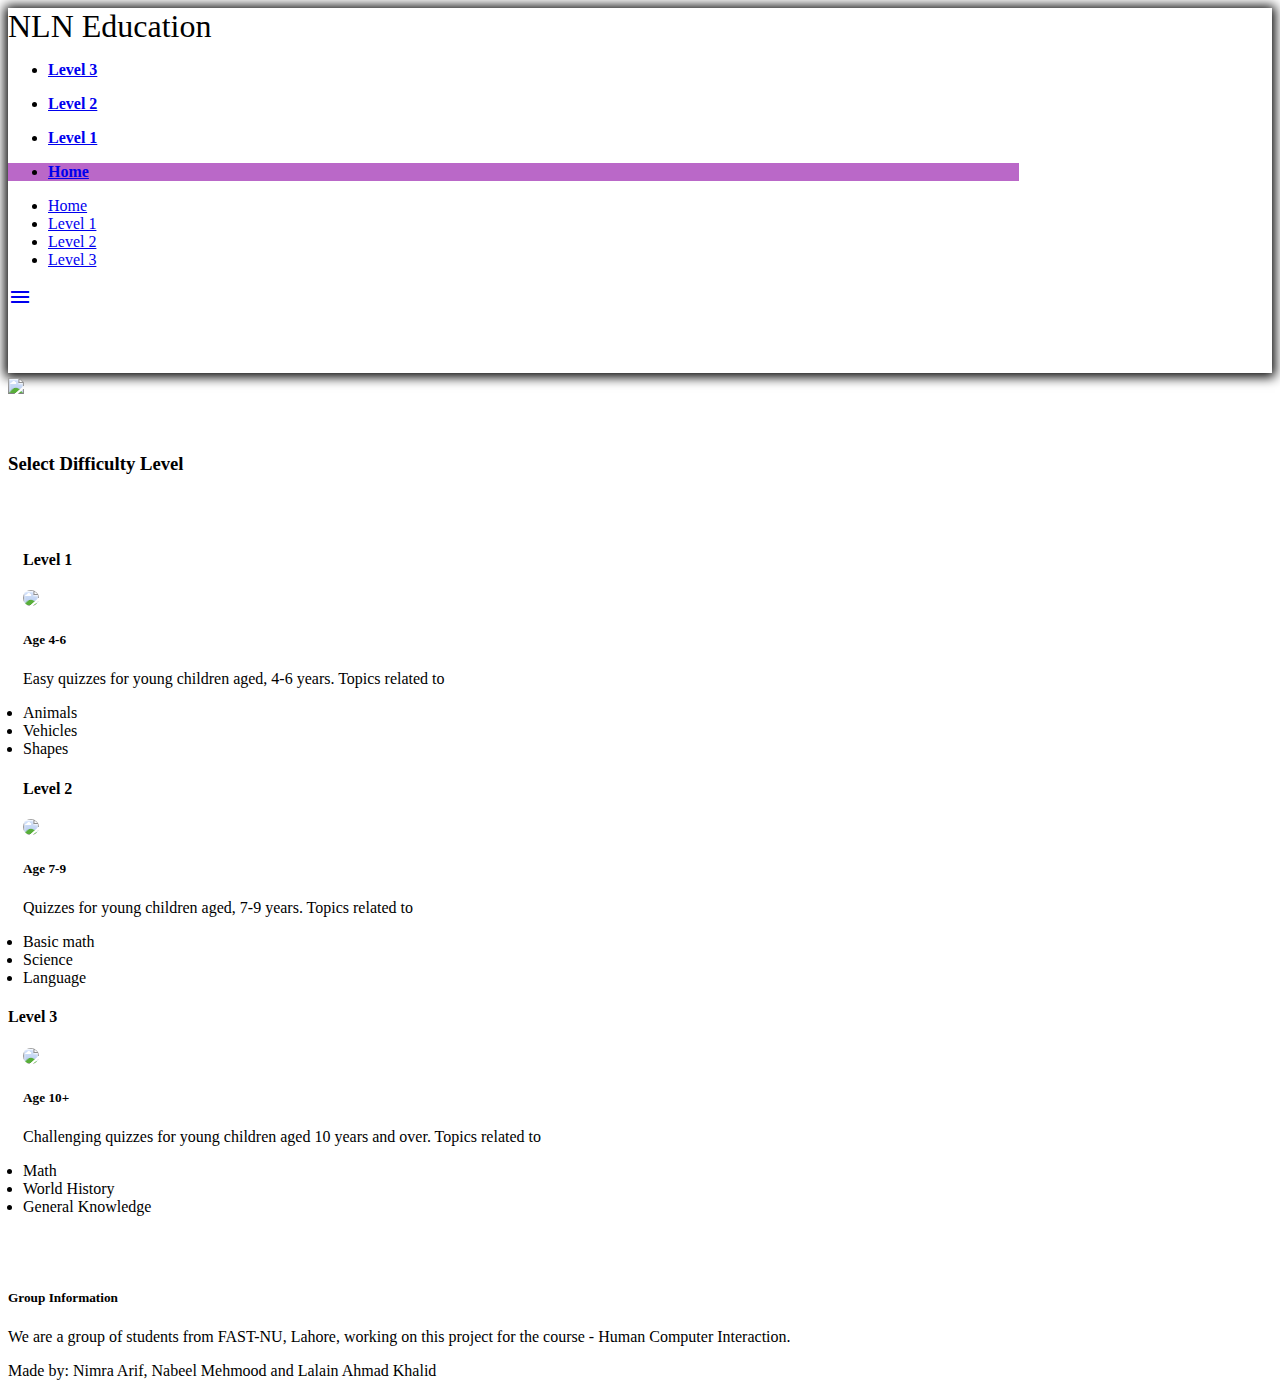
==== index.html @ c8608f11 "mobile responsive header" ====
<!DOCTYPE html>
<html lang="en">
<head>
  <meta http-equiv="Content-Type" content="text/html; charset=UTF-8"/>
  <meta name="viewport" content="width=device-width, initial-scale=1, maximum-scale=1.0"/>
  <title>NLN Education</title>

  <!-- CSS  -->
  <link href="https://fonts.googleapis.com/icon?family=Material+Icons" rel="stylesheet">
  <link href="css/materialize.css" type="text/css" rel="stylesheet" media="screen,projection"/>
  <link href="css/style.css" type="text/css" rel="stylesheet" media="screen,projection"/>
</head>

<body>
  <nav class="white" role="navigation" style = "box-shadow:0px 1px 11px 3px black">

    <div class="nav-wrapper container">

		<a id="logo-container" href="#" class="brand-logo" ><a class="blue-text bold-font text-lighten-2" style = "font-size: 32px" >NLN</a><a class="text-lighten-2 purple-text bold-font" style = "font-size: 32px">&nbspEducation</a></a>

	      <ul class="right hide-on-med-and-down non-active">
	        <li><a href="level3.html" class="purple-text text-lighten-2" style = "font-weight: bold">Level 3</a></li>

	      </ul>
        <ul class="right hide-on-med-and-down non-active">
          <li><a href="level2.hmtl"class="purple-text text-lighten-2" style = "font-weight: bold">Level 2</a></li>

        </ul>
        <ul class="right hide-on-med-and-down non-active">
          <li><a href="level1.html" class="purple-text text-lighten-2" style = "font-weight: bold">Level 1</a></li>

        </ul>
        <ul class="right hide-on-med-and-down active">
          <li><a href="#" class="white-text text-lighten-2" style = "font-weight: bold">Home</a></li>

        </ul>

	      <ul id="nav-mobile" class="sidenav">
	        <li><a href="index.html">Home</a></li>
          <li><a href="level1.html">Level 1</a></li>
          <li><a href="level2.html">Level 2</a></li>
          <li><a href="level3.html">Level 3</a></li>

	      </ul>
	      <a href="#" data-target="nav-mobile" class="sidenav-trigger"><i class="material-icons blue-text text-lighten-2">menu</i></a>

    </div>
    <div class="row" id="header-bar" style="min-height:5px; z-index:9999">
    <script>
        window.onscroll = function() {myFunction()};

        var header = document.getElementById("header-bar");
        var sticky = header.offsetTop;

        function myFunction() {
          if (window.pageYOffset >= sticky) {
            header.classList.add("sticky");
          } else {
            header.classList.remove("sticky");
          }
        }
    </script>
       <div class="red lighten-2 col s1" style="min-height:5px"></div>
       <div class="pink lighten-2 col s1" style="min-height:5px"></div>
       <div class="purple lighten-2 col s1" style="min-height:5px"></div>
       <div class="indigo lighten-2 col s1" style="min-height:5px"></div>
       <div class="blue lighten-2 col s1" style="min-height:5px"></div>
       <div class="cyan lighten-2 col s1" style="min-height:5px"></div>
       <div class="teal lighten-2 col s1" style="min-height:5px"></div>
       <div class="green lighten-2 col s1" style="min-height:5px"></div>
       <div class="light-green accent-2 col s1" style="min-height:5px"></div>
       <div class="lime lighten-2 col s1" style="min-height:5px"></div>
       <div class="orange lighten-2 col s1" style="min-height:5px"></div>
       <div class="deep-orange lighten-2 col s1" style="min-height:5px"></div>
    </div>

  </nav>

  <div style="padding-top:5px">
    <div class="parallax-container">
      <div class="parallax"><img src="images/parallax1.jpg"></div>
    </div>
  </div>

  <div class="section no-pad-bot" id="index-banner">
  <div class="container">
    <br><br>
    <h3 class="header center purple-text text-lighten-2" style="font-family:'The Bold Font'">Select Difficulty Level</h3>
    <br><br>

  </div>

  </div>

  <div class="container">
    <div class="section">

      <!--   Icon Section   -->
      <div class="row">
        <div class="col s12 m4" href="level1.html" style="cursor:pointer" onclick="location.href='level1.html';" >
          <div class="icon-block">
          <h4 class="center ">Level 1</h4>
            <div class="center">
                <img class="rounded-image" style="width:60%" src="images/age4-6.jpg">
            </div>
            <h5 class="center blue-text">Age 4-6</h5>


            <p class="light">Easy quizzes for young children aged, 4-6 years. Topics related to 
            <li class="light">Animals</li>
            <li class="light">Vehicles</li>
            <li class="light">Shapes</li></p>
          </div>
        </div>

        <div class="col s12 m4" href="level2.html" style="cursor:pointer" onclick="location.href='level2.html';">
          <div class="icon-block">
          <h4 class="center ">Level 2</h4>

          <div class="center">
              <img class="rounded-image" style ="width:60%" src="images/age7-9.jpg">
          </div>
          <h5 class="center blue-text">Age 7-9</h5>

           <p class="light">Quizzes for young children aged, 7-9 years. Topics related to 
            <li class="light">Basic math</li>
            <li class="light">Science</li>
            <li class="light">Language</li></p>
          </div>
        </div>

        <div class="col s12 m4" href="level3.html" style="cursor:pointer" onclick="location.href='level3.html';">
        <h4 class="center ">Level 3</h4>

          <div class="icon-block">
          <div class="center">
              <img class="rounded-image" style ="width:60%" src="images/age10.jpg">
          </div>
            <h5 class="center blue-text">Age 10+</h5>

           <p class="light">Challenging quizzes for young children aged 10 years and over. Topics related to 
            <li class="light">Math</li>
            <li class="light">World History</li>
            <li class="light">General Knowledge</li></p>
          </div>
        </div>
      </div>

    </div>
    <br><br>
  </div>

  <footer class="page-footer purple lighten-1">
    <div class="container">
      <div class="row">
        <div class="col l6 s12">
          <h5 class="white-text">Group Information</h5>
          <p class="grey-text text-lighten-4">
            We are a group of students from FAST-NU, Lahore, working on this project for the course - Human Computer Interaction.
          </p>


        </div>
     
      </div>
    </div>
    <div class="footer-copyright">
      <div class="container">
      Made by: <a class="purple-text text-accent-1">Nimra Arif, Nabeel Mehmood <span class="white-text">and</span> Lalain Ahmad Khalid</a>
      </div>
    </div>
  </footer>


  <!--  Scripts-->
  <script src="https://code.jquery.com/jquery-2.1.1.min.js"></script>
  <script src="js/materialize.js"></script>
  <script src="js/init.js"></script>

  </body>
</html>
---- css/style.css ----
/* Custom Stylesheet */
/**
 * Use this file to override Materialize files so you can update
 * the core Materialize files in the future
 *
 * Made By MaterializeCSS.com
 */

.icon-block {
  padding: 0 15px;
}
.icon-block .material-icons {
	font-size: inherit;
}

.bold-font{
	font-family: "The Bold Font"
}

@font-face {
    font-family: 'The Bold Font';
    src: url('../fonts/theboldfont.ttf');
    font-weight: normal;
    font-style: normal;
}

.sticky {
  position: fixed;
  top: 0;
  width: 100%;
  box-shadow:0px 1px 11px 3px rgba(0,0,0,0.4)
}

.rounded-image{
	border-radius:50%;
}

.active{
	background-color: #ba68c8 !important;
	transition: 0.3s;
}

.active:hover{
	background-color: #9d53aa !important
}

@media only screen and (min-width: 993px){
	nav .nav-wrapper{
		width:80%;
	}
}
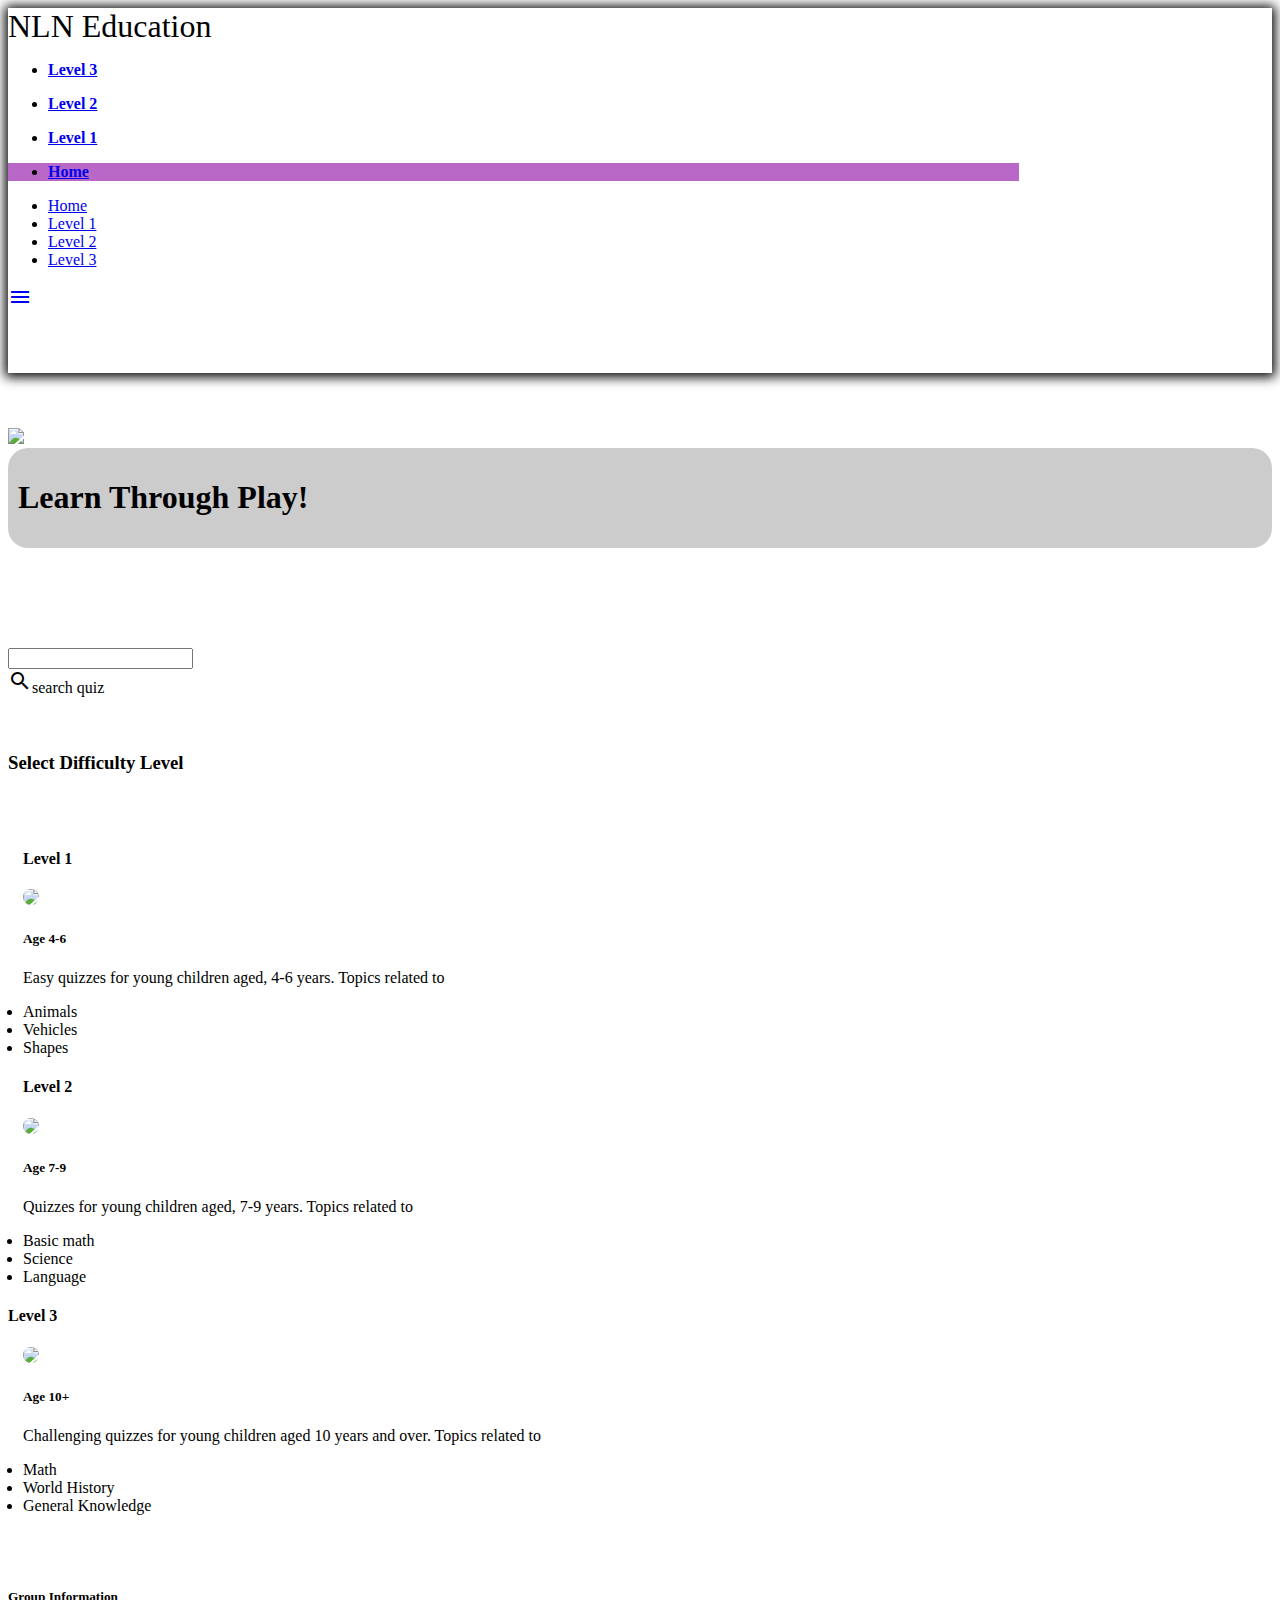
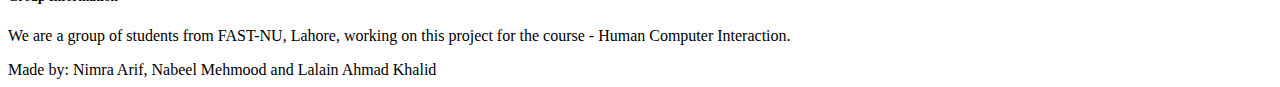
==== commit 2887074b: "Merge branch 'master' into Lalain" ====
--- a/index.html
+++ b/index.html
@@ -30,7 +30,7 @@
           <li><a href="level1.html" class="purple-text text-lighten-2" style = "font-weight: bold">Level 1</a></li>
 
         </ul>
-        <ul class="right hide-on-med-and-down active">
+        <ul class="right hide-on-med-and-down activeheader">
           <li><a href="#" class="white-text text-lighten-2" style = "font-weight: bold">Home</a></li>
 
         </ul>
@@ -77,8 +77,24 @@
   </nav>
 
   <div style="padding-top:5px">
-    <div class="parallax-container">
-      <div class="parallax"><img src="images/parallax1.jpg"></div>
+    <div class="parallax-container"  style = "padding: 50px 0px 0px 0px">
+      <div class="parallax"><img src="images/parallax1.jpg">
+        
+      </div>
+      <div class="container jumbotext" style="margin-bottom:100px; background-color:rgba(0,0,0,0.2); padding:10px; border-radius:20px"><h1 class="center grey-text text-lighten-4" style="font-family:'The Bold Font">Learn Through Play!</h1></div>
+      <div class="row">
+          <form class="col s12">
+            <div class="row" style="margin-bottom:0px">
+              <div class="col m2"></div>
+              <div class="input-field col m8 s12" style="background-color:rgba(256,256,256,0.7); border-radius: 20px">
+                  <input id="icon_prefix" type="text" class="validate">
+              </div>
+              <div class = "col m2"></div>
+            </div>
+          </form>
+        </div>
+      <div class="center"><a class="waves-effect purple lighten-2 waves-light btn-large"><i class="material-icons left">search</i>search quiz</a></div>
+
     </div>
   </div>
 
--- a/css/style.css
+++ b/css/style.css
@@ -35,13 +35,39 @@
 	border-radius:50%;
 }
 
-.active{
+.activeheader{
 	background-color: #ba68c8 !important;
 	transition: 0.3s;
 }
 
-.active:hover{
+.activeheader:hover{
 	background-color: #9d53aa !important
+}
+
+.modalbg{
+	display: none; /* Hidden by default */
+    position: fixed; /* Stay in place */
+    z-index: 1; /* Sit on top */
+    left: 0;
+    top: 0;
+    padding:20px 10%;
+    width: 100%; /* Full width */
+    height: 100%; /* Full height */
+    overflow: auto; /* Enable scroll if needed */
+    background-color: rgb(0,0,0); /* Fallback color */
+    background-color: rgba(0,0,0,0.6); /* Black w/ opacity */
+}
+
+.jumbotext{
+	transition:0.2s;
+}
+
+.jumbotext:hover{
+	background-color:rgba(0,0,0,0.5) !important;
+}
+
+.quizbuttons{
+	border-radius:10px !important;
 }
 
 @media only screen and (min-width: 993px){
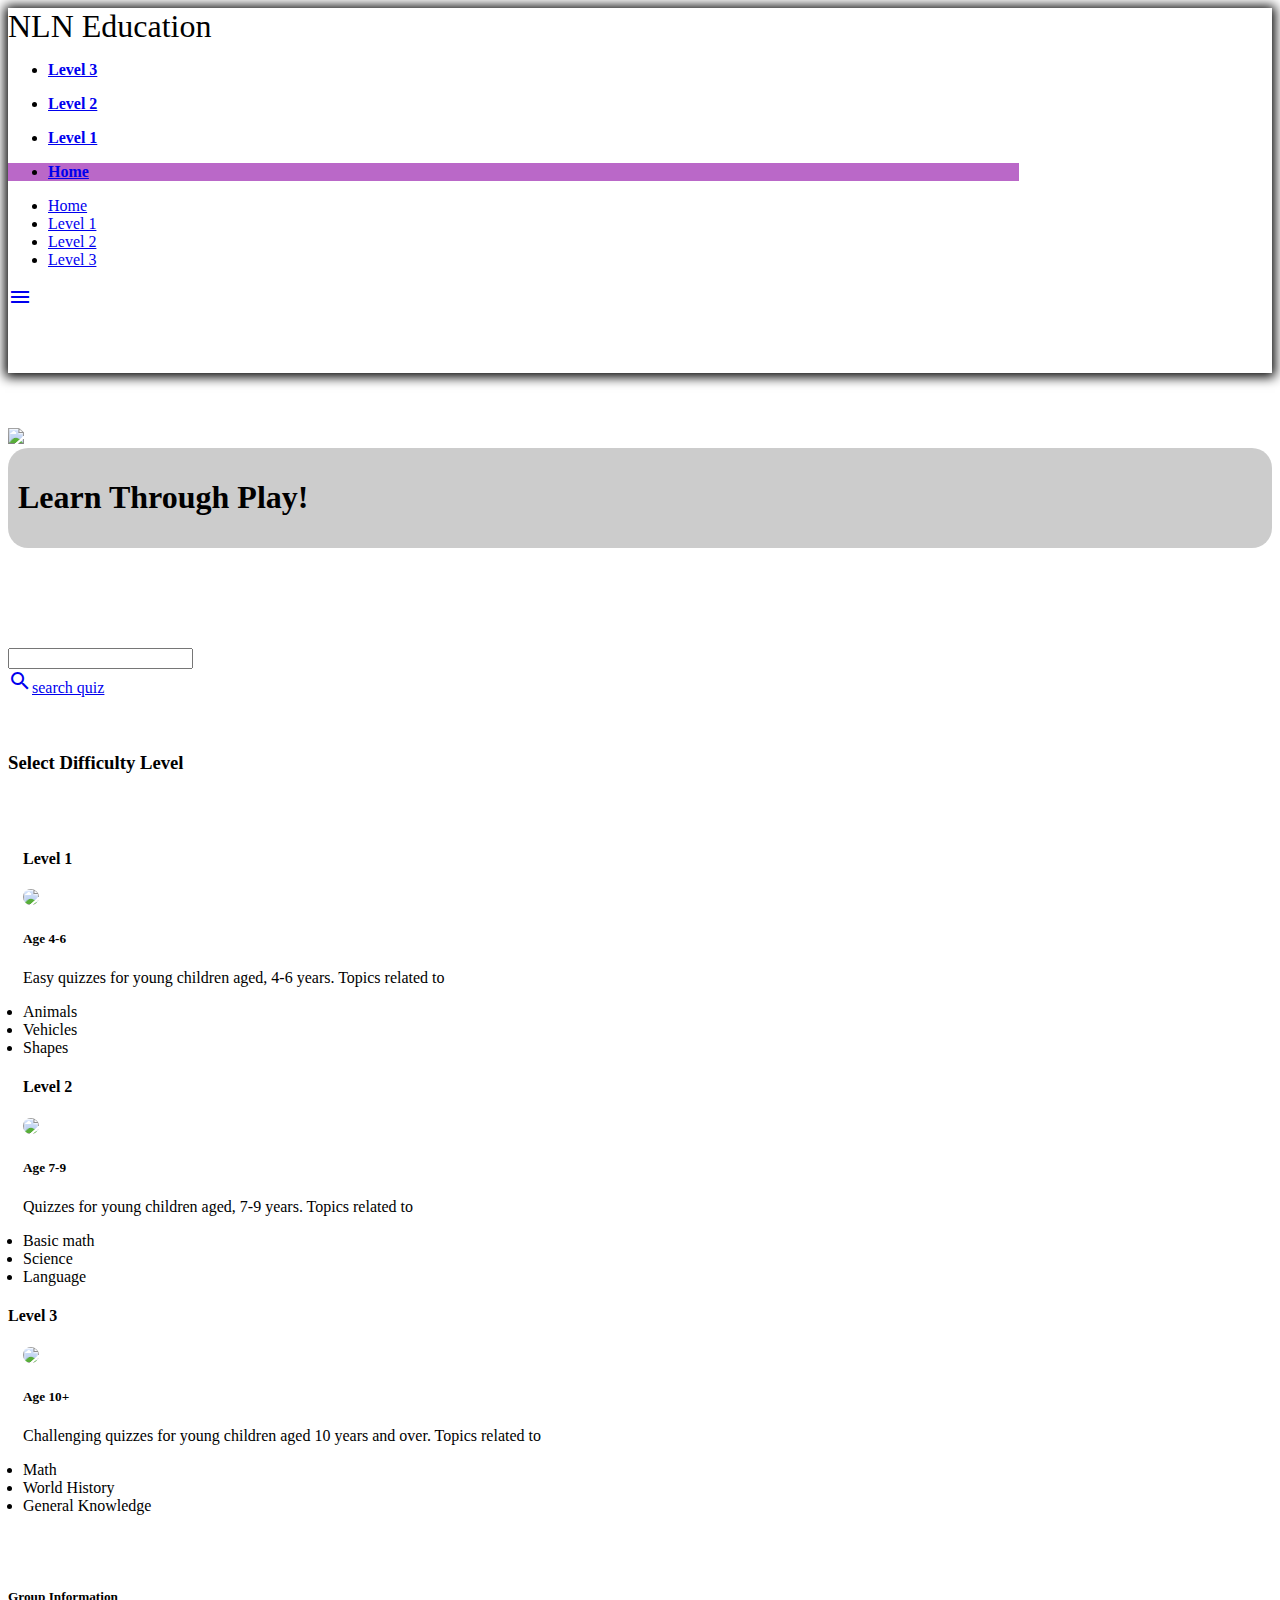
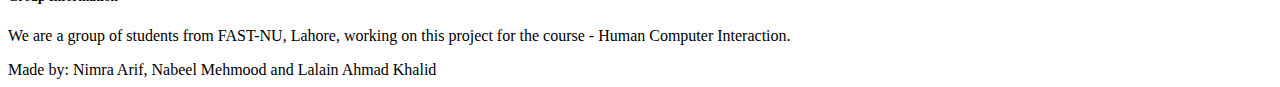
==== commit e7815ad4: "search done" ====
--- a/index.html
+++ b/index.html
@@ -23,7 +23,7 @@
 
 	      </ul>
         <ul class="right hide-on-med-and-down non-active">
-          <li><a href="level2.hmtl"class="purple-text text-lighten-2" style = "font-weight: bold">Level 2</a></li>
+          <li><a href="level2.html"class="purple-text text-lighten-2" style = "font-weight: bold">Level 2</a></li>
 
         </ul>
         <ul class="right hide-on-med-and-down non-active">
@@ -93,7 +93,7 @@
             </div>
           </form>
         </div>
-      <div class="center"><a class="waves-effect purple lighten-2 waves-light btn-large"><i class="material-icons left">search</i>search quiz</a></div>
+      <div class="center"><a href = "search.html" class="waves-effect purple waves-light btn-large"><i class="material-icons left">search</i>search quiz</a></div>
 
     </div>
   </div>
--- a/css/style.css
+++ b/css/style.css
@@ -75,3 +75,13 @@
 		width:80%;
 	}
 }
+
+.levelsbanner{
+	transition:0.3s;
+	padding:10px;
+}
+
+.levelsbanner:hover{
+	transition:0.3s;
+	padding:30px;
+}